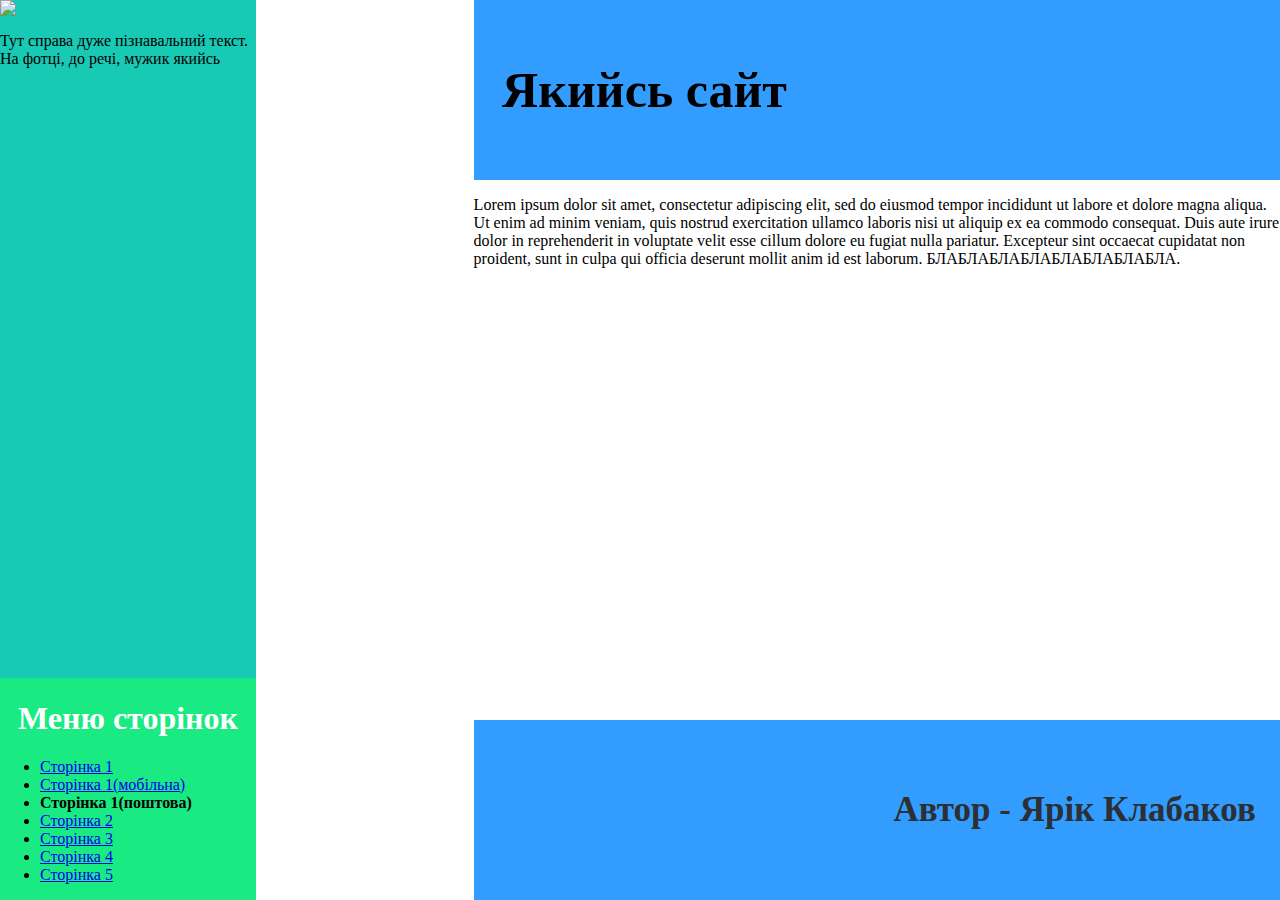
==== index_mail.html @ 603ea4b3 "tested then continued" ====
<!DOCTYPE html>
<html lang="uk">
<head>
    <meta charset="UTF-8">
    <title>Title</title>
    <link rel="stylesheet" href="Flexbox.css">
</head>

<body>
<div class="right">
    <header>
        <div>
            <h1>
                Якийсь сайт
            </h1>
        </div>
    </header>

    <main>
        <p>Lorem ipsum dolor sit amet, consectetur adipiscing elit, sed do eiusmod tempor incididunt ut labore et dolore
            magna aliqua. Ut enim ad minim veniam, quis nostrud exercitation ullamco laboris nisi ut aliquip ex ea commodo
            consequat. Duis aute irure dolor in reprehenderit in voluptate velit esse cillum dolore eu fugiat nulla
            pariatur. Excepteur sint occaecat cupidatat non proident, sunt in culpa qui officia deserunt mollit anim id est
            laborum. БЛАБЛАБЛАБЛАБЛАБЛАБЛАБЛА.</p>
    </main>

    <footer>
        <h3>Автор - Ярік Клабаков</h3>
    </footer>
</div>

<div class="left">
    <img src="pngtree-an-interesting-man-in-a-bathroom-being-attacked-by-a-large-image_2957470.jpg">
    <aside class="left_side">
        <p>
            Тут справа дуже пізнавальний текст. На фотці, до речі, мужик якийсь
        </p>
    </aside>

    <aside class="left_bottom">
        <h1>Меню сторінок</h1>
        <nav>
            <ul>
                <li><a href="index.html">Сторінка 1</a></li>
                <li><a href="index_mobile.html">Сторінка 1(мобільна)</a></li>
                <li><b>Сторінка 1(поштова)</b></li>
                <li><a href="Page2.html">Сторінка 2</a></li>
                <li><a href="Page3.html">Сторінка 3</a></li>
                <li><a href="Page4.html">Сторінка 4</a></li>
                <li><a href="Page5.html">Сторінка 5</a></li>
            </ul>
        </nav>
    </aside>
</div>
</body>
</html>
---- Flexbox.css ----
.right {
    display: flex;
    flex-direction: column;
    align-items: flex-end;
    margin: 0;
    height: 100vh;
    width: 63vw;
    position: absolute;
    right: 0;
    top: 0;
}

header {
    display: flex;
    background-color: #339cff;
    width: 63vw;
    height: 20vh;
    position: relative;
    align-items: center;
}
header h1{
    display: inline-block;
    position: relative;
    font-size: 50px;
    margin: 0;
    left: 10%;
}

main {
    flex: 1;
    width: 63vw;
    position: relative;
}

footer {
    display: flex;
    background-color: #339cff;
    height: 20vh;
    width: 63vw;
    position: relative;
    align-items: center;
    justify-content: end;
}
footer h3{
    display: inline-block;
    position: relative;
    margin: 0;
    font-size: 35px;
    color: #2c3034;
    right: 3%;
}

.left{
    display: flex;
    flex-direction: column;
    justify-content: space-between;
    background-color: #18cab4;
    height: 100%;
    width: 20%;
    align-items: flex-start;
    position: absolute;
    left: 0;
    top: 0;
}
.left img{
    width: 100%;
    flex-grow: 1;
}
.left_side{
    display: flex;
    height: 80%
}


.left_bottom{
    background-color: #19ea82;
    flex-grow: 1;
    width: 100%;
}
.left_bottom h1{
    text-align: center;
    color: white;
}
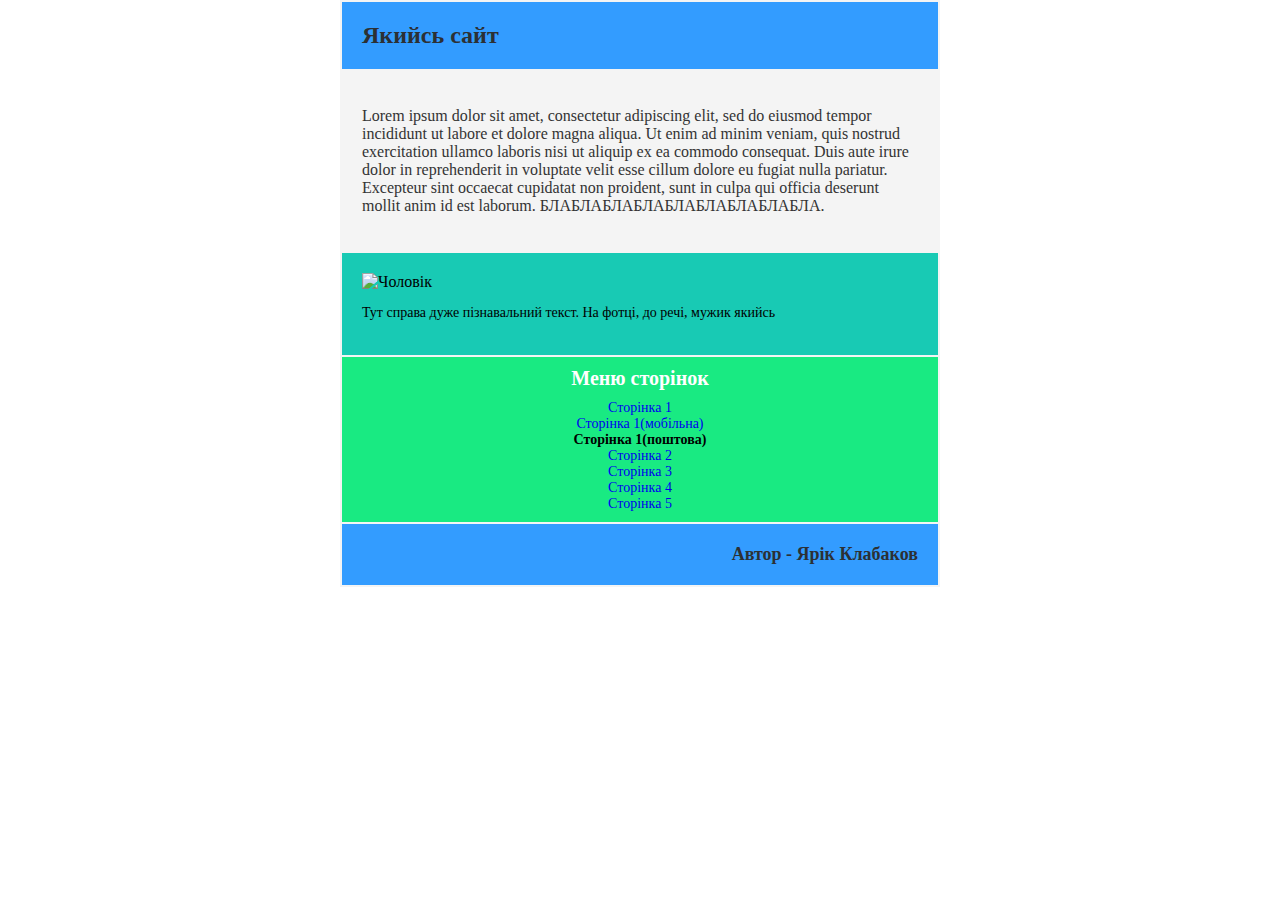
==== commit a6ba4815: "changed" ====
--- a/index_mail.html
+++ b/index_mail.html
@@ -1,56 +1,60 @@
 <!DOCTYPE html>
 <html lang="uk">
-<head>
-    <meta charset="UTF-8">
-    <title>Title</title>
-    <link rel="stylesheet" href="Flexbox.css">
-</head>
+    <head>
+        <meta charset="UTF-8">
+        <title>Title</title>
+    </head>
 
-<body>
-<div class="right">
-    <header>
-        <div>
-            <h1>
-                Якийсь сайт
-            </h1>
-        </div>
-    </header>
+    <body style="margin: 0; padding: 0;">
+        <table role="presentation" style="width: 100%; max-width: 600px; margin: 0 auto; background-color: #f4f4f4;">
+            <!-- Header -->
+            <tr>
+                <td style="background-color: #339cff; padding: 20px;">
+                    <h1 style="font-size: 24px; color: #2c3034; margin: 0;">Якийсь сайт</h1>
+                </td>
+            </tr>
 
-    <main>
-        <p>Lorem ipsum dolor sit amet, consectetur adipiscing elit, sed do eiusmod tempor incididunt ut labore et dolore
-            magna aliqua. Ut enim ad minim veniam, quis nostrud exercitation ullamco laboris nisi ut aliquip ex ea commodo
-            consequat. Duis aute irure dolor in reprehenderit in voluptate velit esse cillum dolore eu fugiat nulla
-            pariatur. Excepteur sint occaecat cupidatat non proident, sunt in culpa qui officia deserunt mollit anim id est
-            laborum. БЛАБЛАБЛАБЛАБЛАБЛАБЛАБЛА.</p>
-    </main>
+            <!-- Main -->
+            <tr>
+                <td style="padding: 20px; color: #333333; font-size: 16px;">
+                    <p>Lorem ipsum dolor sit amet, consectetur adipiscing elit, sed do eiusmod tempor incididunt ut labore et dolore
+                        magna aliqua. Ut enim ad minim veniam, quis nostrud exercitation ullamco laboris nisi ut aliquip ex ea commodo
+                        consequat. Duis aute irure dolor in reprehenderit in voluptate velit esse cillum dolore eu fugiat nulla
+                        pariatur. Excepteur sint occaecat cupidatat non proident, sunt in culpa qui officia deserunt mollit anim id est
+                        laborum. БЛАБЛАБЛАБЛАБЛАБЛАБЛАБЛАБЛА.</p>
+                </td>
+            </tr>
 
-    <footer>
-        <h3>Автор - Ярік Клабаков</h3>
-    </footer>
-</div>
+            <!-- Left -->
+            <tr>
+                <td style="background-color: #18cab4; padding: 20px;">
+                    <img src="pngtree-an-interesting-man-in-a-bathroom-being-attacked-by-a-large-image_2957470.jpg" alt="Чоловік" style="width: 100%; height: auto; display: block; margin-bottom: 10px;">
+                    <p style="font-size: 14px;">Тут справа дуже пізнавальний текст. На фотці, до речі, мужик якийсь</p>
+                </td>
+            </tr>
 
-<div class="left">
-    <img src="pngtree-an-interesting-man-in-a-bathroom-being-attacked-by-a-large-image_2957470.jpg">
-    <aside class="left_side">
-        <p>
-            Тут справа дуже пізнавальний текст. На фотці, до речі, мужик якийсь
-        </p>
-    </aside>
+            <!-- Left Bottom -->
+            <tr>
+                <td style="background-color: #19ea82; padding: 10px; text-align: center;">
+                    <h2 style="font-size: 20px; color: white; margin: 0;">Меню сторінок</h2>
+                    <ul style="list-style: none; padding: 0; margin: 10px 0 0 0; font-size: 14px;">
+                        <li><a href="index.html" style="text-decoration: none;">Сторінка 1</a></li>
+                        <li><a href="index_mobile.html" style="text-decoration: none;">Сторінка 1(мобільна)</a></li>
+                        <li><b>Сторінка 1(поштова)</b></li>
+                        <li><a href="Page2.html" style="text-decoration: none;">Сторінка 2</a></li>
+                        <li><a href="Page3.html" style="text-decoration: none;">Сторінка 3</a></li>
+                        <li><a href="Page4.html" style="text-decoration: none;">Сторінка 4</a></li>
+                        <li><a href="Page5.html" style="text-decoration: none;">Сторінка 5</a></li>
+                    </ul>
+                </td>
+            </tr>
 
-    <aside class="left_bottom">
-        <h1>Меню сторінок</h1>
-        <nav>
-            <ul>
-                <li><a href="index.html">Сторінка 1</a></li>
-                <li><a href="index_mobile.html">Сторінка 1(мобільна)</a></li>
-                <li><b>Сторінка 1(поштова)</b></li>
-                <li><a href="Page2.html">Сторінка 2</a></li>
-                <li><a href="Page3.html">Сторінка 3</a></li>
-                <li><a href="Page4.html">Сторінка 4</a></li>
-                <li><a href="Page5.html">Сторінка 5</a></li>
-            </ul>
-        </nav>
-    </aside>
-</div>
-</body>
-</html>
+            <!-- Footer -->
+            <tr>
+                <td style="background-color: #339cff; padding: 20px; text-align: right;">
+                    <h3 style="font-size: 18px; color: #2c3034; margin: 0;">Автор - Ярік Клабаков</h3>
+                </td>
+            </tr>
+        </table>
+    </body>
+</html>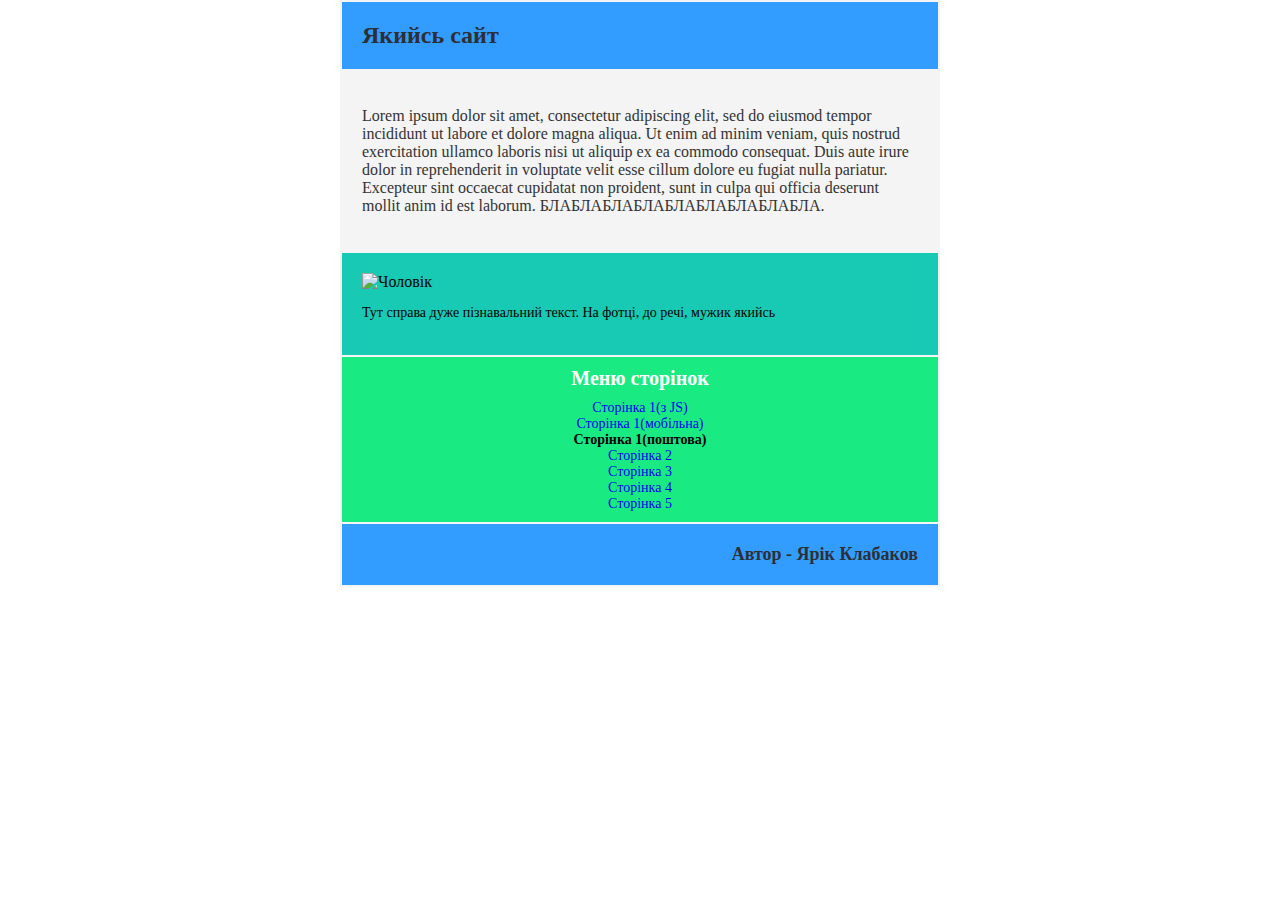
==== commit c009e509: "created" ====
--- a/index_mail.html
+++ b/index_mail.html
@@ -38,7 +38,7 @@
                 <td style="background-color: #19ea82; padding: 10px; text-align: center;">
                     <h2 style="font-size: 20px; color: white; margin: 0;">Меню сторінок</h2>
                     <ul style="list-style: none; padding: 0; margin: 10px 0 0 0; font-size: 14px;">
-                        <li><a href="index.html" style="text-decoration: none;">Сторінка 1</a></li>
+                        <li><a href="index.html" style="text-decoration: none;">Сторінка 1(з JS)</a></li>
                         <li><a href="index_mobile.html" style="text-decoration: none;">Сторінка 1(мобільна)</a></li>
                         <li><b>Сторінка 1(поштова)</b></li>
                         <li><a href="Page2.html" style="text-decoration: none;">Сторінка 2</a></li>
